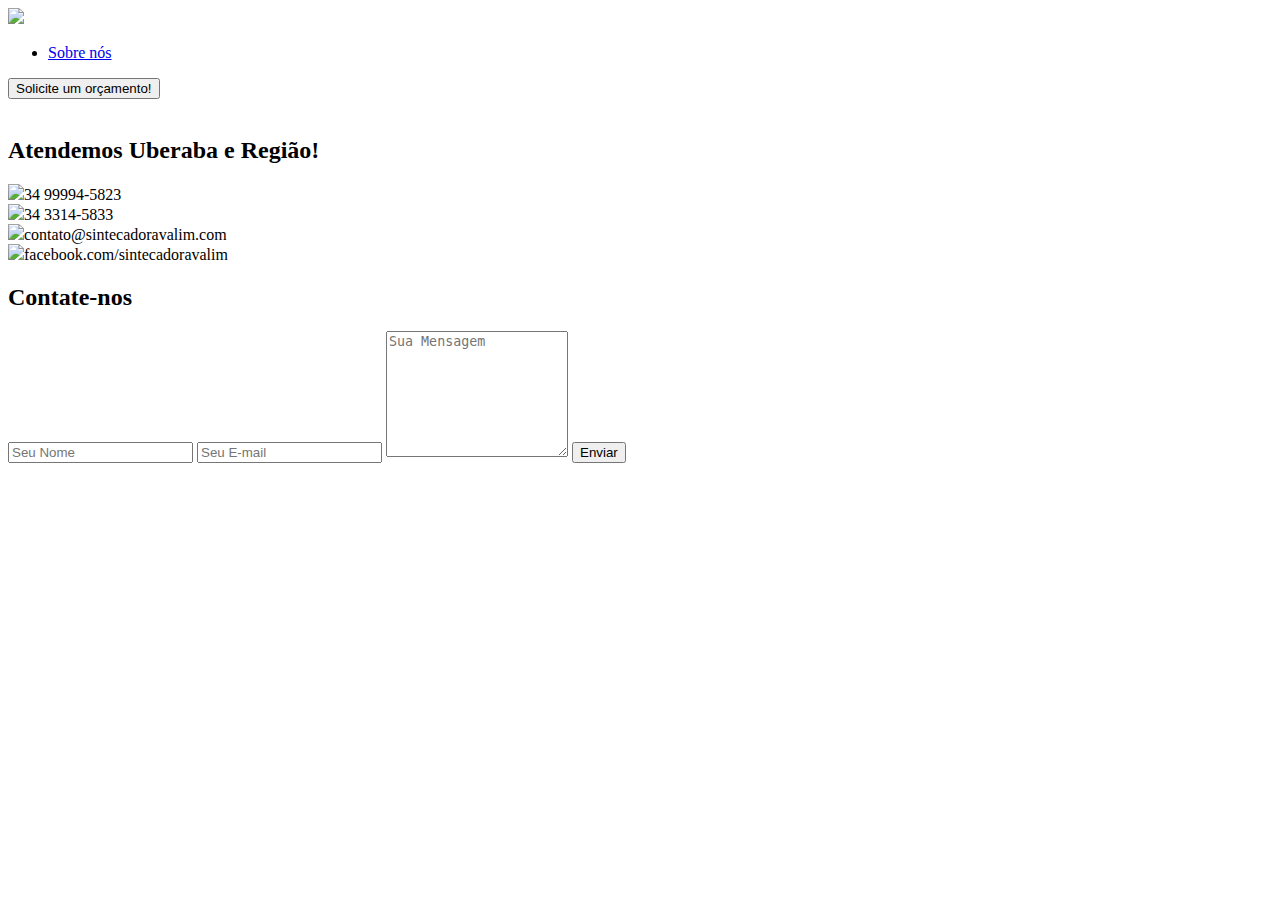
==== contact/index.html @ fc43a35b "email form on php" ====
<!DOCTYPE html>
<html lang="pt-br">

<head>
    <meta charset="UTF-8">
    <meta http-equiv="X-UA-Compatible" content="IE=edge">
    <meta name="viewport" content="width=device-width, initial-scale=1.0">
    <link rel="stylesheet" href="https://cdnjs.cloudflare.com/ajax/libs/font-awesome/6.0.0-beta2/css/all.min.css">
    <link rel="stylesheet" href="style.css">
    <link rel="shortcut icon" href="../assets/favicon.ico">

    <title>Contate-nos</title>
</head>

<body>

    <!-- NAVBAR LOGO -->
    <header>

        <a class="logo" href="../">
            <img class="logo"  src="../assets/logo.svg">
        </a>
        <nav>

            <ul class="nav_links">
                <li><a href="../about/">Sobre nós</a></li>
            </ul>
        </nav>

        <!-- NAVBAR BUTTONS -->
        <button class="contact-btn">Solicite um orçamento!</button>
    </header>
    <div class="content">

        <!-- alert message -->                                                          

        <!-- <div class="alert-success">
        <span>
            Mensagem enviada! Obrigado por nos contatar.
        </span>
    </div> -->

        <!-- <div class="alert-error">
        <span>Algo deu errado! Por favor, tente novamente.</span>
    </div> -->

        <!-- contact section start -->
        
        <br>
        <div class="contact-section">
            <div class="contact-info">

                <h2>Atendemos Uberaba e Região!</h2>

                <div>
                    <a
                        href="https://api.whatsapp.com/send?phone=5534999945823&text=Ol%C3%A1%2C%20queria%20agender%20um%20or%C3%A7amento%20de%20reforma%20de%20piso%20de%20madeira." target="_blank">
                        <img class="contact-img" src="./assets/whatsapp.png"></img></a>34 99994-5823
                    
                </div>

                <div><a href="tel:34999945823"><img  class="contact-img" class="telefone" src="./assets/telefone.png"></a>34 3314-5833</div>
                <div><a href="mailto:contato@sintecadoravalim.com" target="_blank"><img class="contact-img"  class="email" src="./assets/email.png"></a>contato@sintecadoravalim.com</div>
                <div><a href="https://facebook.com/sintecadoravalim" target="_blank"><img class="contact-img"  class="facebook" src="./assets/facebook.png"></a>facebook.com/sintecadoravalim</div>
            </div>
            <div class="contact-form">
                <h2>Contate-nos</h2>

                <!-- FORM SUBMIT -->

                <form class="contact" action="./email.php" method="POST">
                    <input type="text" name="name" class="text-box" placeholder="Seu Nome" required>
                    <input type="email" name="email" class="text-box" placeholder="Seu E-mail" required>
                    <textarea name="message" rows="8" class="facebook" placeholder="Sua Mensagem" required></textarea>

                    <input type="submit" name="submit" class="send-btn" value="Enviar">

                    <input type="hidden" name="_captcha" value="false">

                    <input type="hidden" name="_next" value="https://sintecadoravalim.com/thanks.html">

               </form>

               <!-- FORM SUBMIT -->

            </div>
        </div>
        <!-- contact section end -->
    
</body>

</html>
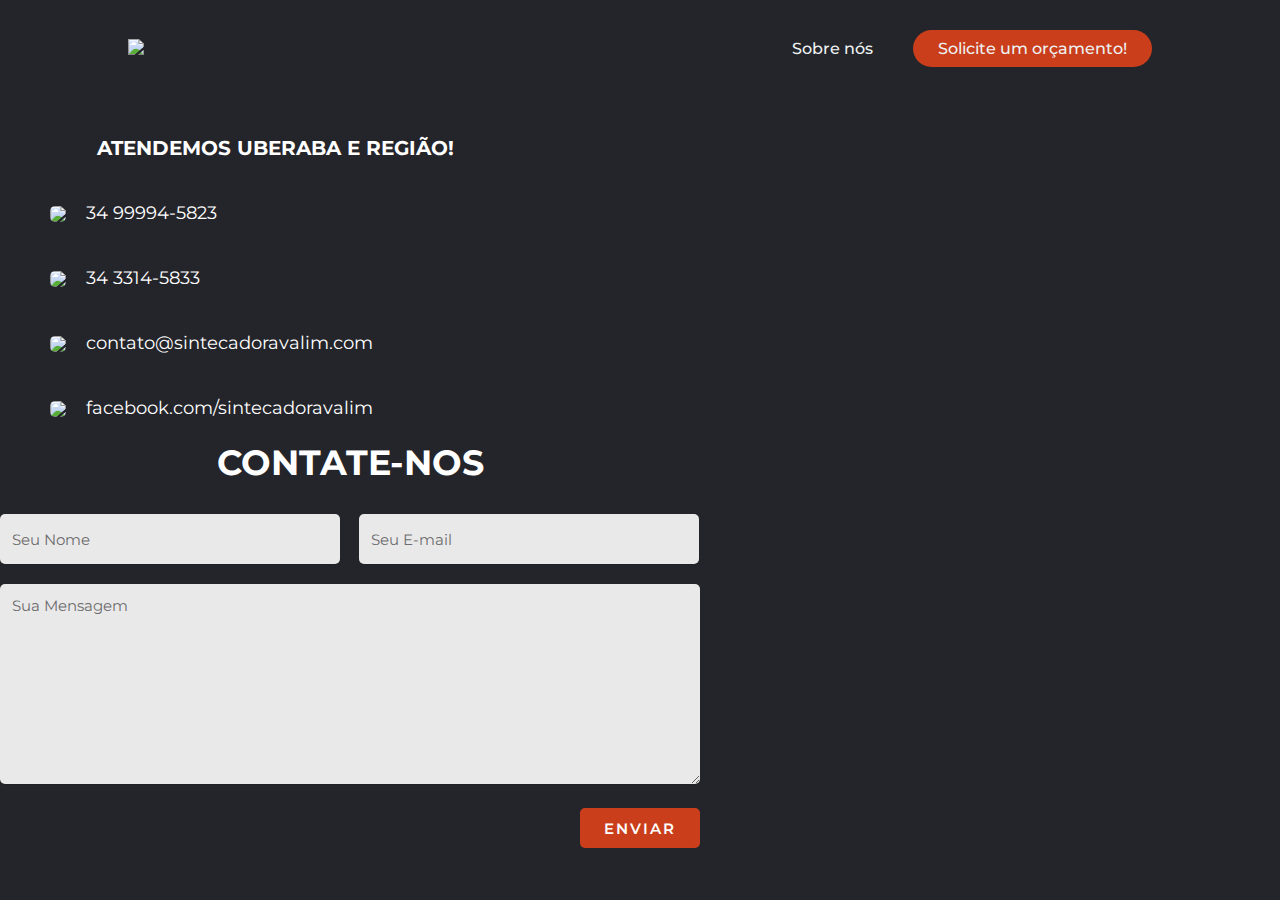
==== commit 89d5e878: "test removed display: flex" ====
--- a/contact/index.html
+++ b/contact/index.html
@@ -32,20 +32,6 @@
     </header>
     <div class="content">
 
-        <!-- alert message -->                                                          
-
-        <!-- <div class="alert-success">
-        <span>
-            Mensagem enviada! Obrigado por nos contatar.
-        </span>
-    </div> -->
-
-        <!-- <div class="alert-error">
-        <span>Algo deu errado! Por favor, tente novamente.</span>
-    </div> -->
-
-        <!-- contact section start -->
-        
         <br>
         <div class="contact-section">
             <div class="contact-info">
@@ -74,11 +60,6 @@
                     <textarea name="message" rows="8" class="facebook" placeholder="Sua Mensagem" required></textarea>
 
                     <input type="submit" name="submit" class="send-btn" value="Enviar">
-
-                    <input type="hidden" name="_captcha" value="false">
-
-                    <input type="hidden" name="_next" value="https://sintecadoravalim.com/thanks.html">
-
                </form>
 
                <!-- FORM SUBMIT -->
--- a/contact/style.css
+++ b/contact/style.css
@@ -0,0 +1,236 @@
+@import url('https://fonts.googleapis.com/css2?family=Montserrat:wght@500&display=swap');
+
+
+*{
+  margin: 0;
+  padding: 0;
+  box-sizing: border-box;
+  font-family: "Montserrat", sans-serif;
+  background: #24252A;
+}
+
+html li a, button{
+    font-family: "Montserrat", sans-serif;
+    font-weight: 500;
+    font-size: 16px;
+    color: #edf0f1;
+    text-decoration: none;
+    cursor: pointer;
+}
+
+header{
+    display: flex;
+    justify-content: right;
+    align-items: center;
+    padding: 30px 10%;
+}
+
+.logo{
+    cursor: pointer;
+    margin-right: auto;
+    width: 80px;
+}
+
+.nav_links{
+    list-style: none;
+
+}
+
+.nav_links li{
+    display: inline-block;
+    padding: 0px 20px;
+}
+
+.nav_links li a{
+    transition: all 0.3s ease 0s;
+}
+
+.nav_links li a:hover{
+    transition: all 0.3s ease 0s;
+    color: rgb(202, 62, 27);
+}
+
+.contact-btn{
+    padding: 9px 25px;
+    background-color: rgb(202, 62, 27);
+    border: none;
+    border-radius: 50px;
+    cursor: pointer;
+    transition: all 0.3s ease 0s;
+    margin-left: 20px;
+}
+
+.contact-btn:hover{
+    background-color: rgba(202, 62, 27, 0.8);
+} 
+
+/* end navbar */
+
+body{
+  justify-content: center;
+  align-items: center;
+} 
+
+
+
+.contact-info{
+
+  /* display: flex; Causing bug */
+
+
+  width: 100%; 
+  justify-content: center; 
+  align-items: center; 
+}
+
+.contact-info{
+  color: #fff;
+  max-width: 500px;
+  line-height: 65px; 
+  padding-left: 50px;
+  font-size: 18px;
+
+  text-decoration: none;
+}
+
+.contact-info img{
+  margin-right: 20px;
+  font-size: 25px;
+  border-radius: 5px;
+  vertical-align: middle; 
+  width: 50px;
+
+}
+
+.contact-form{
+  max-width: 700px;
+  margin-right: 50px;
+}
+
+.contact-info, .contact-form{
+  flex: 1;
+}
+
+.contact-info h2{
+  color: #fff;
+  text-align: center;
+  font-size: 20px;
+  text-transform: uppercase;
+}
+
+.contact-form h2{
+  color: #fff;
+  text-align: center;
+  font-size: 35px;
+  text-transform: uppercase;
+  margin-bottom: 30px;
+}
+
+.contact-form .text-box{
+  background: #fff;
+  color: #24252A;
+  border: none;
+  width: calc(50% - 10px);
+  height: 50px;
+  padding: 12px;
+  font-size: 15px;
+  border-radius: 5px;
+  box-shadow: 0 1px 1px rgba(0, 0, 0, 0.1);
+  margin-bottom: 20px;
+  opacity: 0.9;
+}
+
+.contact-form .text-box:first-child{
+  margin-right: 15px;
+}
+
+.contact-form textarea{
+  background: #fff;
+  color: #24252A;
+  border: none;
+  width: 100%;
+  padding: 12px;
+  font-size: 15px;
+  min-height: 200px;
+  max-height: 400px;
+  resize: vertical;
+  border-radius: 5px;
+  box-shadow: 0 1px 1px rgba(0, 0, 0, 0.1);
+  margin-bottom: 20px;
+  opacity: 0.9; 
+}
+
+.contact-form .send-btn{
+  float: right;
+  background: rgb(202, 62, 27);
+  color: #fff;
+  border: none;
+  width: 120px;
+  height: 40px;
+  font-size: 15px;
+  font-weight: 600;
+  text-transform: uppercase;
+  letter-spacing: 2px;
+  border-radius: 5px;
+  cursor: pointer;
+  transition: 0.3s;
+  transition-property: background;
+}
+
+.contact-form .send-btn:hover{
+  background: rgba(202, 62, 27, 0.8);
+}
+
+
+@media screen and (max-width: 950px){
+  .contact-section{
+    flex-direction: column;
+  }
+
+  .contact-info, .contact-form{
+    margin: 30px 50px;
+  }
+
+  .contact-form h2{
+    font-size: 30px;
+  }
+
+  .contact-form .text-box{
+    width: 100%;
+  }
+}
+
+
+@media screen and (max-width: 694px){
+
+
+    html li, .link, button{
+    font-family: "Montserrat", sans-serif;
+    font-weight: 500;
+    font-size: 14px;
+    color: #edf0f1;
+    text-decoration: none;
+  }
+  .nav_links li{
+    display: inline-block;
+    padding: 0px 10px;
+    margin-left: 20px;
+}
+
+}
+ 
+@media screen and (max-width: 520px){
+  .contact-info img{
+    display: block;
+    margin: 0;
+    padding: 0;
+    margin: auto;
+  }
+
+  .contact-info{
+    text-align: center;
+    display: block;
+    margin: 0;
+    padding: 0;
+  }
+}